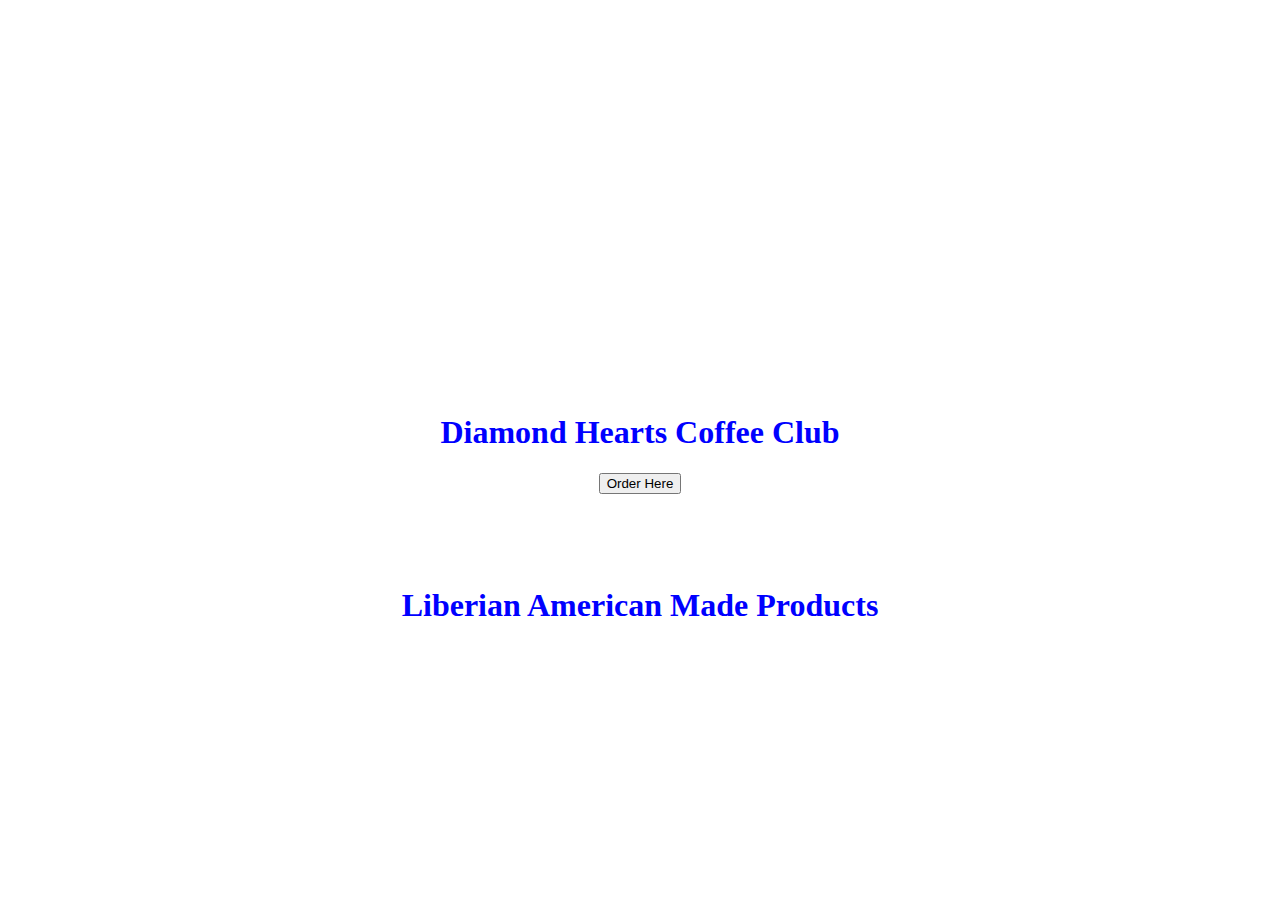
==== index.html @ 1a1e3cfa "Update and rename Bullhouse Productions.html to index.html" ====
<Doctype! HTML>
    <html lang="en">
<head>
    <div>
    <meta charset="UTF-8"
    <center>
    <title>Bullhouse Productions</title></center>
    <head>
        <link rel="stylesheet" href="DiamondHeartsCoffeeCo.css">
        </head>
    </div>
        <body>  
            <center>
                
            <p sytle="text-align: center"><iframe width="560" height="315" src="https://www.youtube.com/embed/N49DpzpFabQ?si=NVoBb4lyTrw1BpKR" title="YouTube video player" frameborder="0" allow="accelerometer; autoplay; clipboard-write; encrypted-media; gyroscope; picture-in-picture; web-share" referrerpolicy="strict-origin-when-cross-origin" allowfullscreen></iframe></p>
        </video>
    </center> 
            <br>
            <br>
            <br>
            <h1 style="text-align: center;">Diamond Hearts Coffee Club</h1>
            <center><div class="dropdown">
                <button>Order Here</button>
                <div class="dropdown-content">
                    <br>
                  <a href="Liberian cocoa">Liberian Cocoa</a>
                  <br>
                  <a href="Ghanian Cocoa">Ghanian Cocoa</a>
                  <br>
                  <a href="Nigerian Cocoa">Nigerian Cocoa</a>
                  <br>
                  <a href="Liberian Coffee">Liberian Coffee</a>
                  <br>
                  <a href="Ghanian Coffee">Ghanian Coffee</a>
                  <br>
                  <a href="Nigerian Coffee">Nigerian Coffee</a>
                </center>
                </div>
            <br>
            <br>
            <br>
            <br>
            <h1 style="text-align: center;">Liberian American Made Products</h1>
            <br>
            <br>
            <br><center>
            <iframe width="100%" height="120" src="https://player-widget.mixcloud.com/widget/iframe/?hide_cover=1&feed=%2Fyoung__bulleh%2Fjersey-club-mix%2F" frameborder="0" ></iframe></center>
            </div></center></body>
---- DiamondHeartsCoffeeCo.css ----
h1{color: blue;
}

<style>
.dropdown {
  position: absolute;
  display: inline-block;
}

.dropdown-content {
  display: none;
  position: relative;
  background-color: #f9f9f9;
  min-width: 160px;
  box-shadow: 0px 8px 16px 0px rgba(0,0,0,0.2);
  padding: 12px 16px;
  z-index: 1;
}

.dropdown:hover .dropdown-content {
  display: block;
}
</style>
a{
    display: none;
    position: relative;
    background-color: #f9f9f9;
    min-width: 160px;
    box-shadow: 0px 8px 16px 0px rgba(0,0,0,0.2);
    padding: 12px 16px;
    z-index: 1;
}
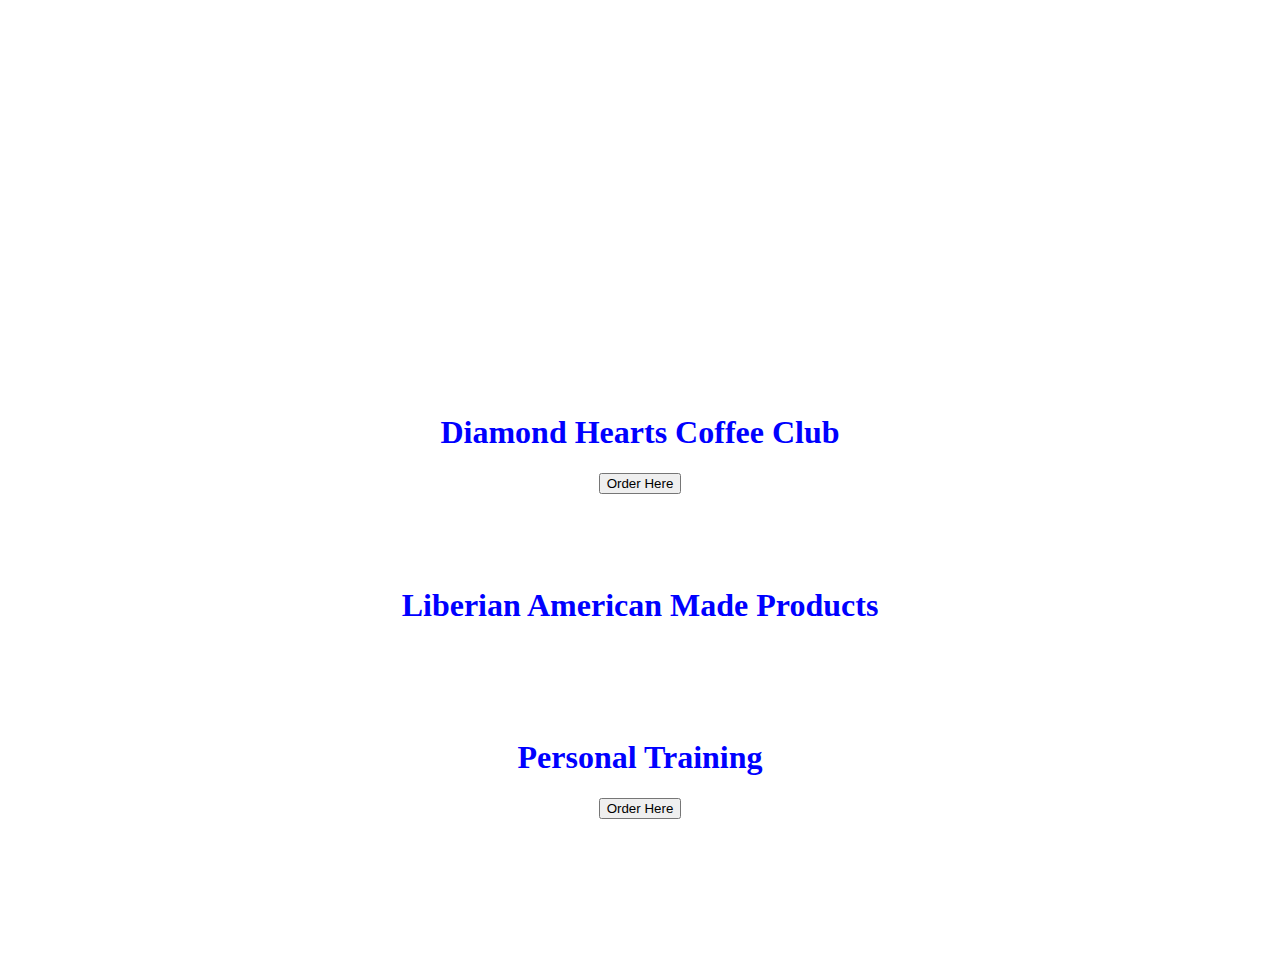
==== commit b830809c: "Update index.html" ====
--- a/index.html
+++ b/index.html
@@ -43,9 +43,22 @@
             <h1 style="text-align: center;">Liberian American Made Products</h1>
             <br>
             <br>
+            <br>
+            <br>
+            <h1 style="text-align: center;">Personal Training</h1>
+            <center><div class="dropdown">
+                <button>Order Here</button>
+                <div class="dropdown-content">
+                    <br>
+                    <br>
+              <a href="Personaltrainingmale.html">Male</a>
+              <br>
+              <a href="Personaltrainingfemale.html">Female</a>
+              <br>
+
+            </center>
             <br><center>
             <iframe width="100%" height="120" src="https://player-widget.mixcloud.com/widget/iframe/?hide_cover=1&feed=%2Fyoung__bulleh%2Fjersey-club-mix%2F" frameborder="0" ></iframe></center>
-            </div></center></body>
 
 
             
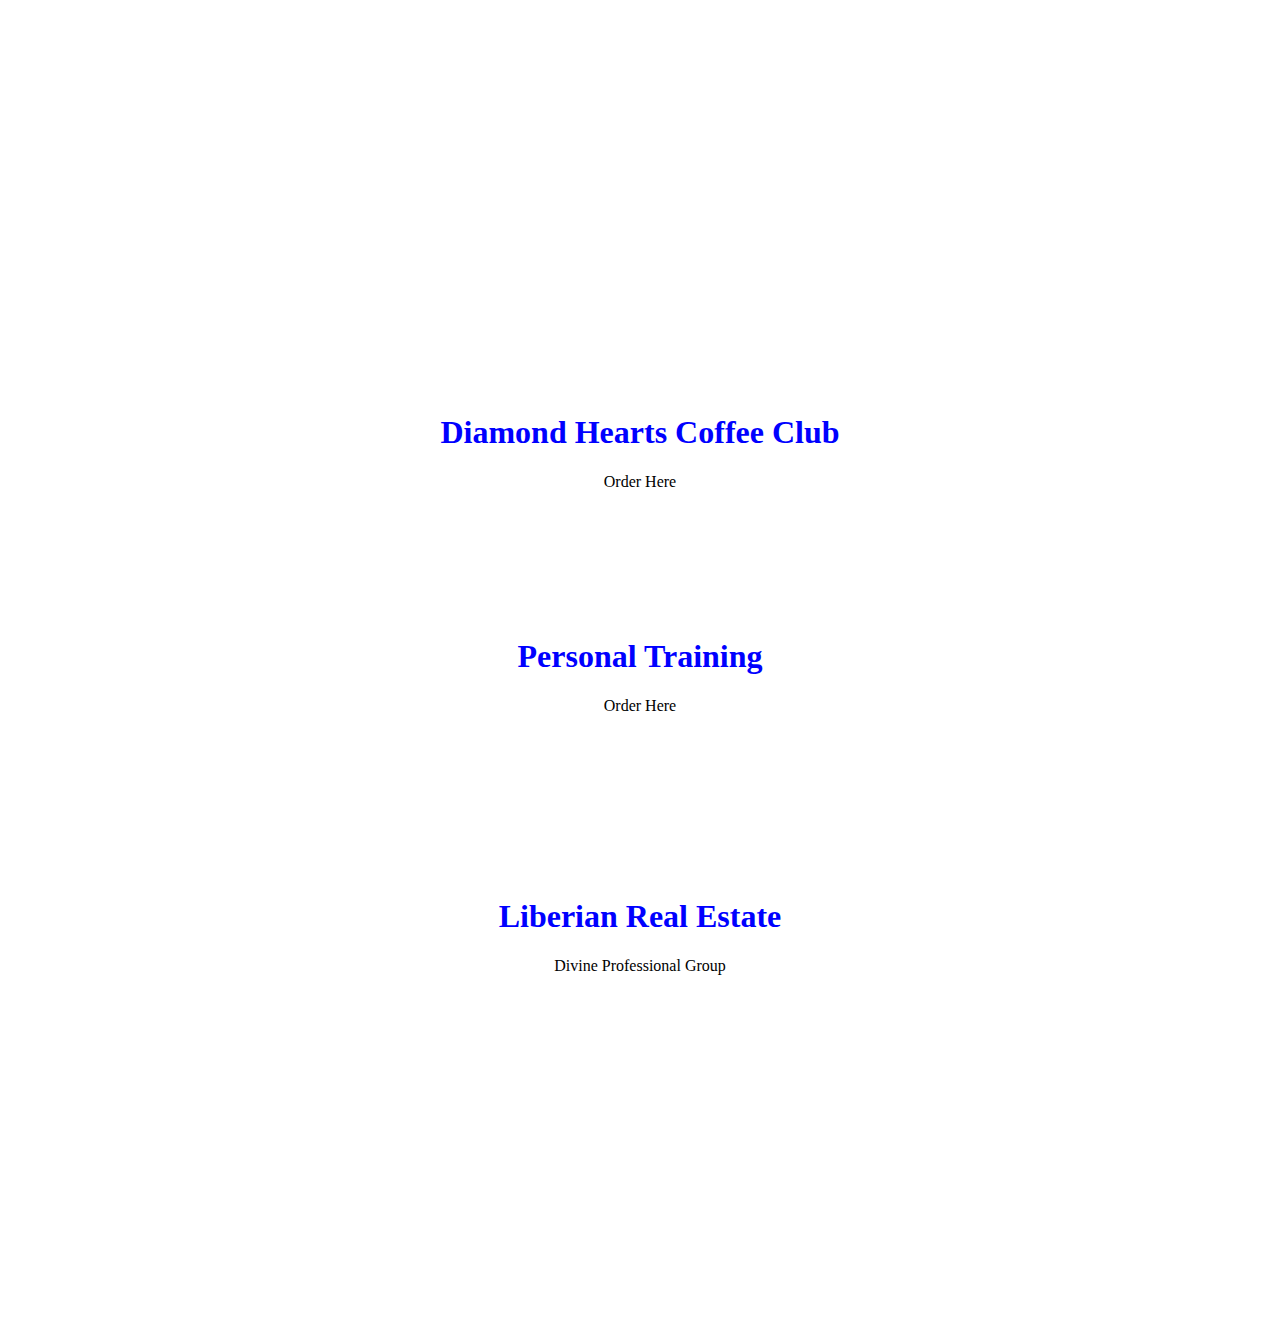
==== commit 37157654: "Update12/3/24 index.html" ====
--- a/index.html
+++ b/index.html
@@ -20,7 +20,7 @@
             <br>
             <h1 style="text-align: center;">Diamond Hearts Coffee Club</h1>
             <center><div class="dropdown">
-                <button>Order Here</button>
+                <Label>Order Here</Label>
                 <div class="dropdown-content">
                     <br>
                   <a href="Liberian cocoa">Liberian Cocoa</a>
@@ -40,14 +40,12 @@
             <br>
             <br>
             <br>
-            <h1 style="text-align: center;">Liberian American Made Products</h1>
-            <br>
             <br>
             <br>
             <br>
             <h1 style="text-align: center;">Personal Training</h1>
             <center><div class="dropdown">
-                <button>Order Here</button>
+                <Label>Order Here</Label>
                 <div class="dropdown-content">
                     <br>
                     <br>
@@ -55,10 +53,33 @@
               <br>
               <a href="Personaltrainingfemale.html">Female</a>
               <br>
-
+              <br>
+              <br>
+              <br>
+              <br>
+              <br>
+              <br>
+              <br>
             </center>
+            <br>
+            <br>
+            <br>
+            <br>
+            <br>
+            <br>
+            <br>
+            <br>
             <br><center>
-            <iframe width="100%" height="120" src="https://player-widget.mixcloud.com/widget/iframe/?hide_cover=1&feed=%2Fyoung__bulleh%2Fjersey-club-mix%2F" frameborder="0" ></iframe></center>
-
+                <h1 style="text-align: center;">Liberian Real Estate</h1>
+            <center><div class="dropdown">
+                <Label>Divine Professional Group</Label>
+                <div class="dropdown-content">
+                    <br>
+                  <a href="D:\Bullhousewebsite\DPGCOPENING.html">Rent</a>
+                  <br>
+                  <a href="D:\Bullhousewebsite\DPGCOPENING.html">Sale</a>
+                  <br>
+                </center>
+            <p sytle="text-align: center"><iframe width="560" height="315" src="https://player-widget.mixcloud.com/widget/iframe/?hide_cover=1&feed=%2Fyoung__bulleh%2Fjersey-club-mix%2F" title="Mixcloud" frameborder="0" allow="accelerometer; autoplay; clipboard-write; encrypted-media; gyroscope; picture-in-picture; web-share" referrerpolicy="strict-origin-when-cross-origin" allowfullscreen></iframe></p>
 
             
